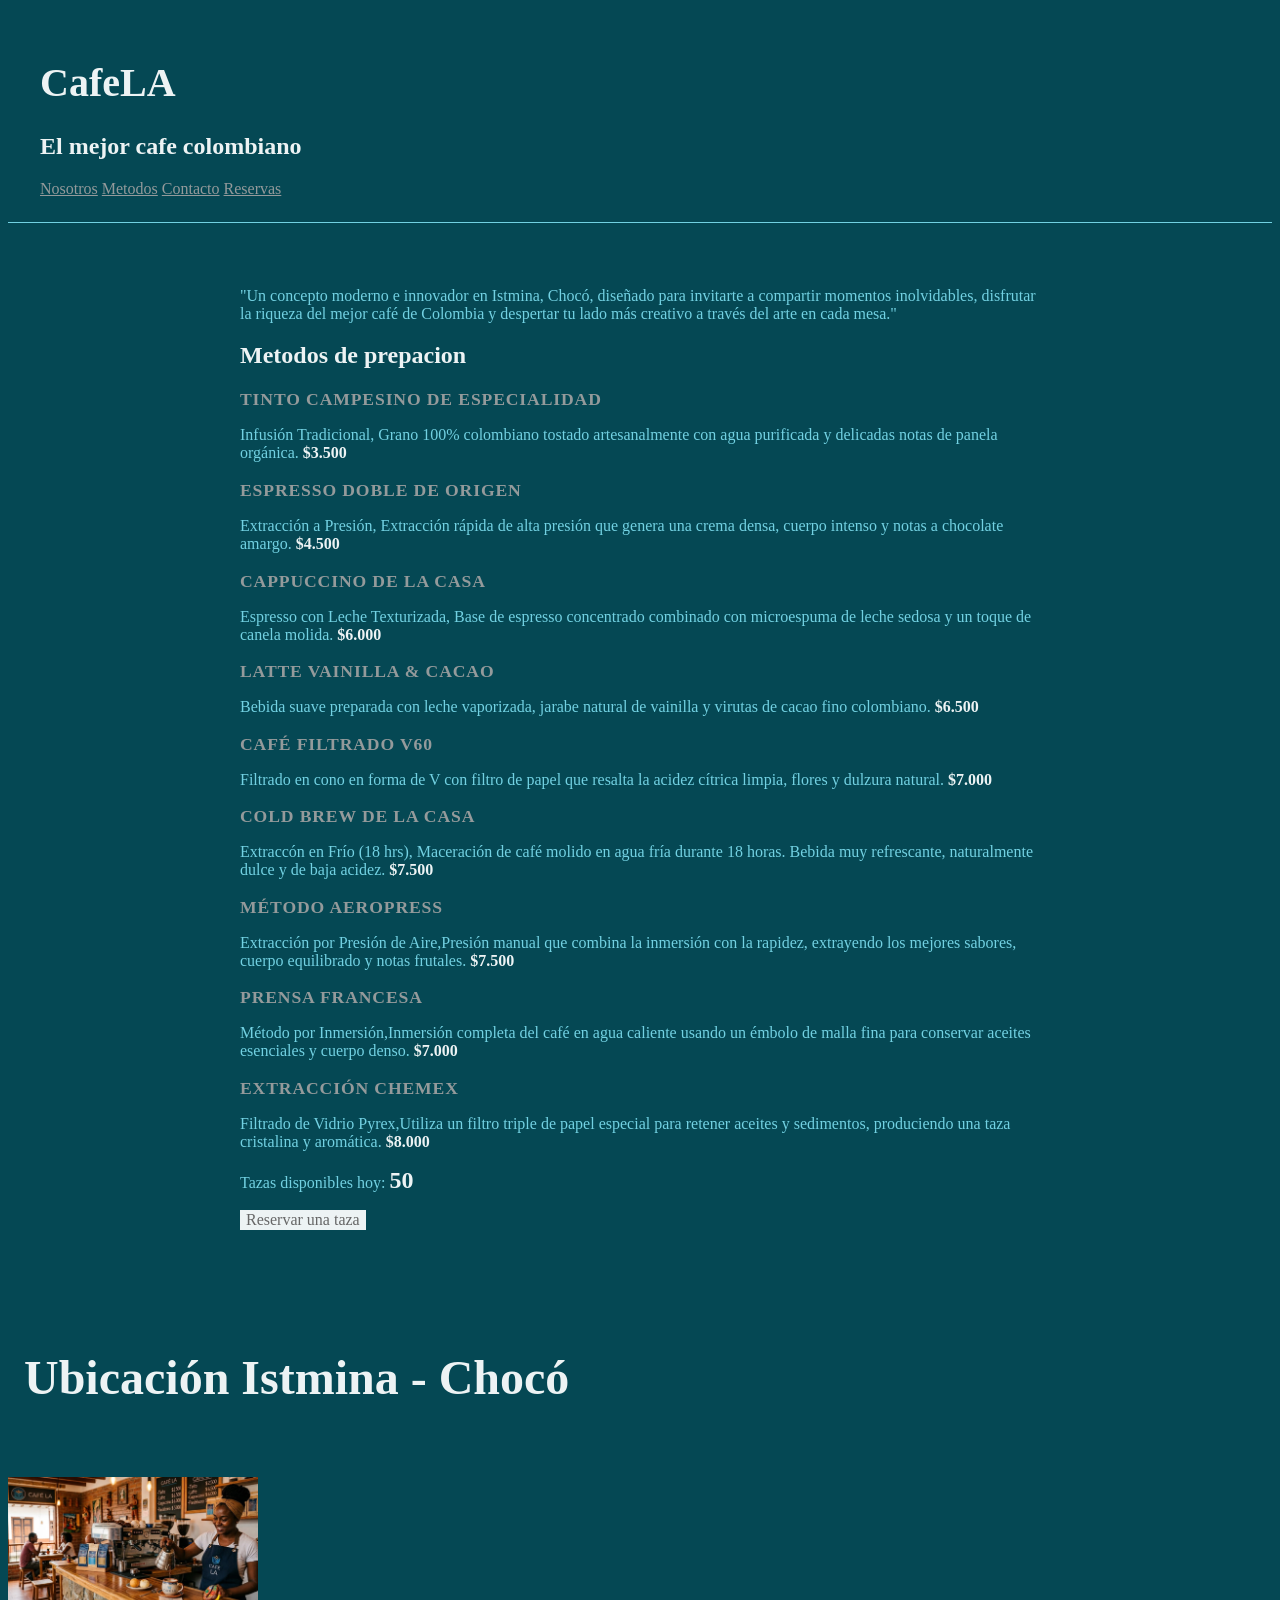
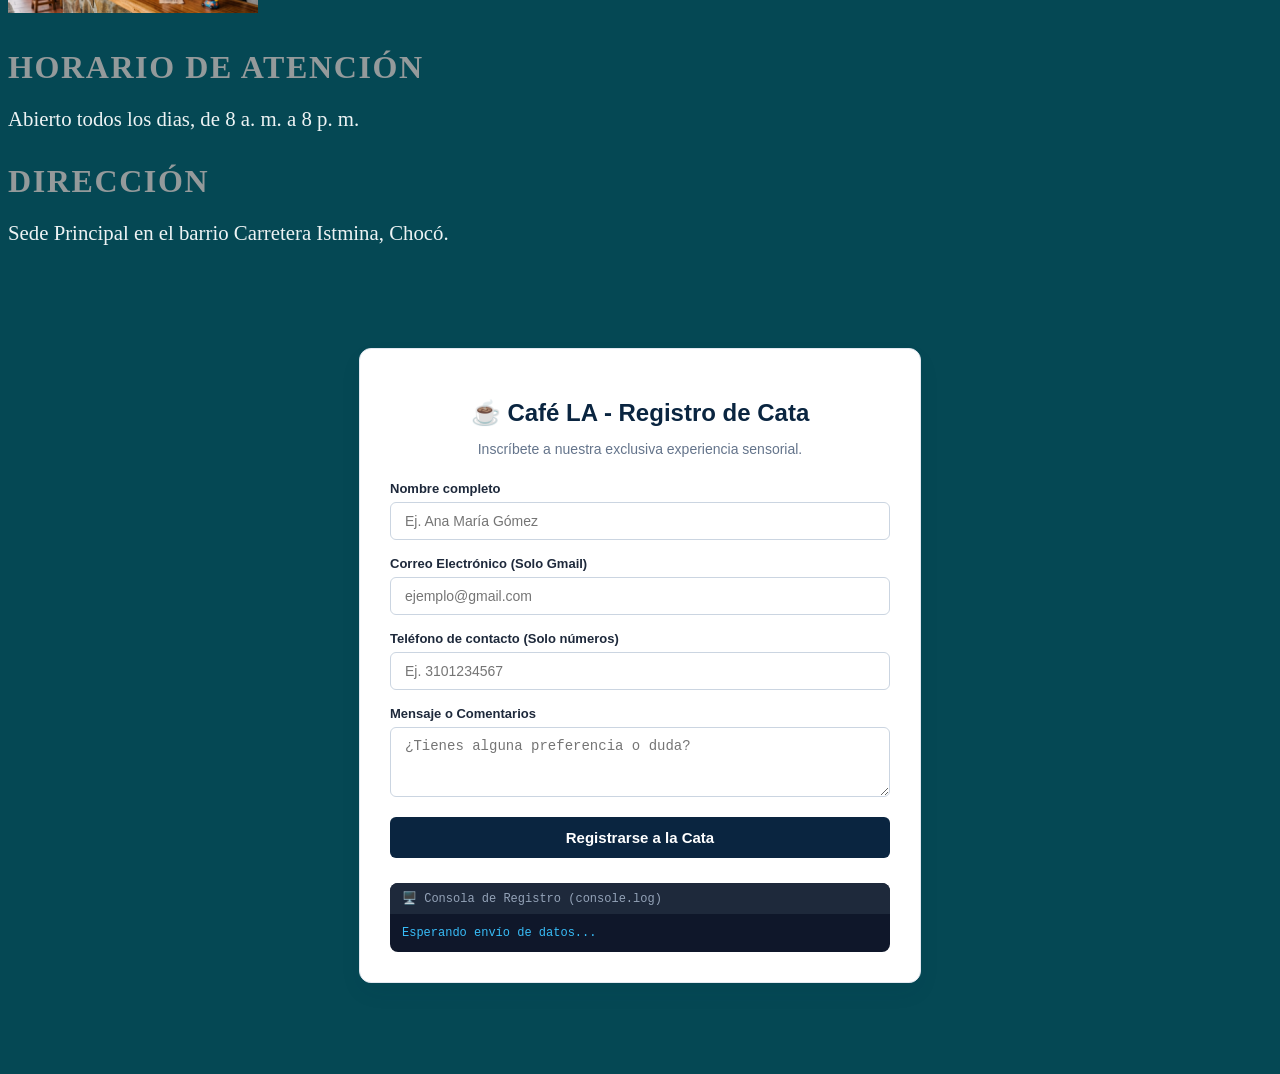
==== index.html @ fd326369 "commit" ====
<!DOCTYPE html>
<html lang="es">

<head>
    <meta charset="UTF-8">
    <meta name="viewport" content="width=device-width, initial-scale=1.0">
    <title>CafeLA</title>
    <link rel="stylesheet" href="style.css">
</head>

<body>
    <header>
        <h1>CafeLA</h1>
        <h2>El mejor cafe colombiano</h2>
        <nav>
            <a href="#nosotros">Nosotros</a>
            <a href="#metodos">Metodos</a>
            <a href="#contacto">Contacto</a>
            <a href="#reservas">Reservas</a>
        </nav>
    </header>

    <main>
           <section id="nosotros">
        <p>"Un concepto moderno e innovador en Istmina, Chocó, diseñado para invitarte a compartir momentos
            inolvidables, disfrutar la riqueza del mejor café de Colombia y despertar tu lado más creativo a través del
            arte en cada mesa."</p>
       </section>
          
       <section id="metodos">
            <h2>Metodos de prepacion</h2>
            <h3  class="metodo-titulo">Tinto Campesino de Especialidad</h3>
            <p>Infusión Tradicional, Grano 100% colombiano tostado artesanalmente con agua purificada y delicadas notas
                de
                panela orgánica. <span class="precio">$3.500</span></p>
            <h3  class="metodo-titulo">Espresso Doble de Origen</h3>
            <p>Extracción a Presión, Extracción rápida de alta presión que genera una crema densa, cuerpo intenso y
                notas a
                chocolate amargo. <span class="precio">$4.500</span></p>
            <h3  class="metodo-titulo">Cappuccino de la Casa</h3>
            <p>Espresso con Leche Texturizada, Base de espresso concentrado combinado con microespuma de leche sedosa y
                un toque
                de canela molida. <span class="precio">$6.000</span></p>
            <h3  class="metodo-titulo">Latte Vainilla & Cacao</h3>
            <p>Bebida suave preparada con leche vaporizada, jarabe natural de vainilla y virutas de cacao fino
                colombiano. <span class="precio">$6.500</span></p>
            <h3  class="metodo-titulo">Café Filtrado V60</h3>
            <p>Filtrado en cono en forma de V con filtro de papel que resalta la acidez cítrica limpia, flores y dulzura
                natural. <span class="precio">$7.000</span></p>
            <h3  class="metodo-titulo">Cold Brew de la Casa</h3>
            <p>Extraccón en Frío (18 hrs), Maceración de café molido en agua fría durante 18 horas. Bebida muy
                refrescante,
                naturalmente dulce y de baja acidez. <span class="precio">$7.500</span></p>
            <h3  class="metodo-titulo">Método Aeropress</h3>
            <p>Extracción por Presión de Aire,Presión manual que combina la inmersión con la rapidez, extrayendo los
                mejores
                sabores, cuerpo equilibrado y notas frutales. <span class="precio">$7.500</span></p>
            <h3  class="metodo-titulo">Prensa Francesa</h3>
            <p>Método por Inmersión,Inmersión completa del café en agua caliente usando un émbolo de malla fina para
                conservar
                aceites esenciales y cuerpo denso. <span class="precio">$7.000</span></p>
            <h3  class="metodo-titulo">Extracción Chemex</h3>
            <p>Filtrado de Vidrio Pyrex,Utiliza un filtro triple de papel especial para retener aceites y sedimentos,
                produciendo una taza cristalina y aromática. <span class="precio">$8.000</span></p>
        </section>
        <section id="reservas">
            <p>Tazas disponibles hoy: <span id="contador-tazas">50</span></p>
            <button id="boton-reservar">Reservar una taza</button>
        </section>
    </main>

    <footer id="contacto">
        <h2 class="subtitulo-d">Ubicación Istmina - Chocó</h2>
        <img  src="CafeLA-Barra.jpg" alt="Barra de CafeLa, elmejor cafe colombiano" width="250">
        <h3 class="contacto-titulo">Horario de Atención</h3>
        <p class="parrafos-contacto">Abierto todos los dias, de 8 a. m. a 8 p. m.</p>
        <h3 class="contacto-titulo">Dirección</h3>
        <p class="parrafos-contacto">Sede Principal en el barrio Carretera Istmina, Chocó.</p>
    </footer>
    <!-- INICIO: Sección de Cata de Café LA -->
<div class="cafe-container">
    <div class="cafe-card">
        <div class="cafe-header">
            <h2>☕ Café LA - Registro de Cata</h2>
            <p>Inscríbete a nuestra exclusiva experiencia sensorial.</p>
        </div>

        <form id="cataForm">
            <div class="cafe-group">
                <label for="nombre">Nombre completo</label>
                <input type="text" id="nombre" placeholder="Ej. Ana María Gómez" required>
                <span class="cafe-error" id="errorNombre"></span>
            </div>

            <div class="cafe-group">
                <label for="email">Correo Electrónico (Solo Gmail)</label>
                <input type="email" id="email" placeholder="ejemplo@gmail.com" required>
                <span class="cafe-error" id="errorEmail"></span>
            </div>

            <div class="cafe-group">
                <label for="telefono">Teléfono de contacto (Solo números)</label>
                <input type="text" id="telefono" placeholder="Ej. 3101234567" required>
                <span class="cafe-error" id="errorTelefono"></span>
            </div>

            <div class="cafe-group">
                <label for="mensaje">Mensaje o Comentarios</label>
                <textarea id="mensaje" rows="3" placeholder="¿Tienes alguna preferencia o duda?"></textarea>
            </div>

            <button type="submit" class="cafe-btn">Registrarse a la Cata</button>
        </form>

        <div id="mensajeExito" class="cafe-success" style="display: none;"></div>

        <!-- Consola en pantalla opcional -->
        <div class="cafe-console-box">
            <div class="cafe-console-title">🖥️ Consola de Registro (console.log)</div>
            <div id="consoleOutput" class="cafe-console-output">Esperando envío de datos...</div>
        </div>
    </div>
</div>
<!-- FIN: Sección de Cata de Café LA -->
   <script src="script.js"></script>




</body>

</html>
---- style.css ----
body {
  background-color: #054854;
  font-family: Georgia, 'Times New Roman', Times, serif;
  color: #72D1E2 ;
}
h1{
 color:#EDF3F4 ;
 font-size: 2.5rem;
}
h2{ 
 color: #EDF3F4;
 font-size:  1.5rem;
}
header {
  padding: 1.5rem 2rem;
  border-bottom: 1px solid #72D1E2;
}
nav a {
    color: #949A9B;
}
main {
  padding: 3rem 2rem;
  max-width:  800px;
  margin: 0 auto;
}
.metodo-titulo{
    font-size: 1.1rem;
    letter-spacing: 0.05em;
    text-transform: uppercase;
    margin-bottom: 0.25rem;
    color: #949A9B;
}
.precio{
    font-weight: bold;
    color: #EDF3F4;
}
footer {
.subtitulo-d {
  padding: 2rem 1rem;
  font-size: 3rem;
}
.contacto-titulo {
   font-size: 2rem;
    letter-spacing: 0.05em;
    text-transform: uppercase;
    margin-bottom: 0.25rem;
    color: #949A9B;
}
.parrafos-contacto{
  color: #EDF3F4;
  font-size:  1.3rem;;
}
}

#contador-tazas {
  font-size: 1.5rem;
  font-weight: bold;
  color: #EDF3F4;
}

#boton-reservar {
   display: block;
   margin-top: 1rem;
   padding: 0.5rem 1.25;
   border: none;
   font-family: Georgia, serif;
   font-size: 1rem;
   cursor: pointer;
   background-color: #EDF3F4;
   color: #666666;

}

.cafe-container {
    font-family: 'Segoe UI', Tahoma, Geneva, Verdana, sans-serif;
    background-color: #054854;
    color: #334155;
    display: flex;
    justify-content: center;
    align-items: center;
    padding: 40px 20px;
    min-height: 80vh;
}
.cafe-card {
    background: #ffffff;
    padding: 30px;
    border-radius: 12px;
    box-shadow: 0 10px 25px -5px rgba(10, 37, 64, 0.1);
    width: 100%;
    max-width: 500px;
    border: 1px solid #e2e8f0;
}
.cafe-header {
    text-align: center;
    margin-bottom: 24px;
}
.cafe-header h2 {
    color: #0a2540;
    font-size: 24px;
    margin-bottom: 8px;
}
.cafe-header p {
    color: #64748b;
    font-size: 14px;
}
.cafe-group {
    margin-bottom: 16px;
}
.cafe-group label {
    display: block;
    font-size: 13px;
    font-weight: 600;
    color: #1e293b;
    margin-bottom: 6px;
}
.cafe-group input, .cafe-group textarea {
    width: 100%;
    padding: 10px 14px;
    border: 1px solid #cbd5e1;
    border-radius: 6px;
    font-size: 14px;
    outline: none;
    transition: all 0.3s;
    box-sizing: border-box;
}
.cafe-group input:focus, .cafe-group textarea:focus {
    border-color: #0284c7;
    box-shadow: 0 0 0 3px rgba(2, 132, 199, 0.15);
}
.cafe-group input.error-input {
    border-color: #ef4444;
    background-color: #fef2f2;
}
.cafe-error {
    color: #ef4444;
    font-size: 12px;
    margin-top: 4px;
    display: block;
}
.cafe-btn {
    width: 100%;
    background-color: #0a2540;
    color: white;
    border: none;
    padding: 12px;
    font-size: 15px;
    font-weight: 600;
    border-radius: 6px;
    cursor: pointer;
    transition: background-color 0.2s;
}
.cafe-btn:hover {
    background-color: #0284c7;
}
.cafe-success {
    margin-top: 15px;
    padding: 10px;
    background-color: #f0fdf4;
    border: 1px solid #bbf7d0;
    color: #166534;
    border-radius: 6px;
    font-size: 14px;
    text-align: center;
}
.cafe-console-box {
    margin-top: 25px;
    background: #0f172a;
    border-radius: 8px;
    overflow: hidden;
}
.cafe-console-title {
    background: #1e293b;
    color: #94a3b8;
    padding: 8px 12px;
    font-size: 12px;
    font-family: monospace;
}
.cafe-console-output {
    padding: 12px;
    color: #38bdf8;
    font-family: monospace;
    font-size: 12px;
    white-space: pre-wrap;
    max-height: 120px;
    overflow-y: auto;
}
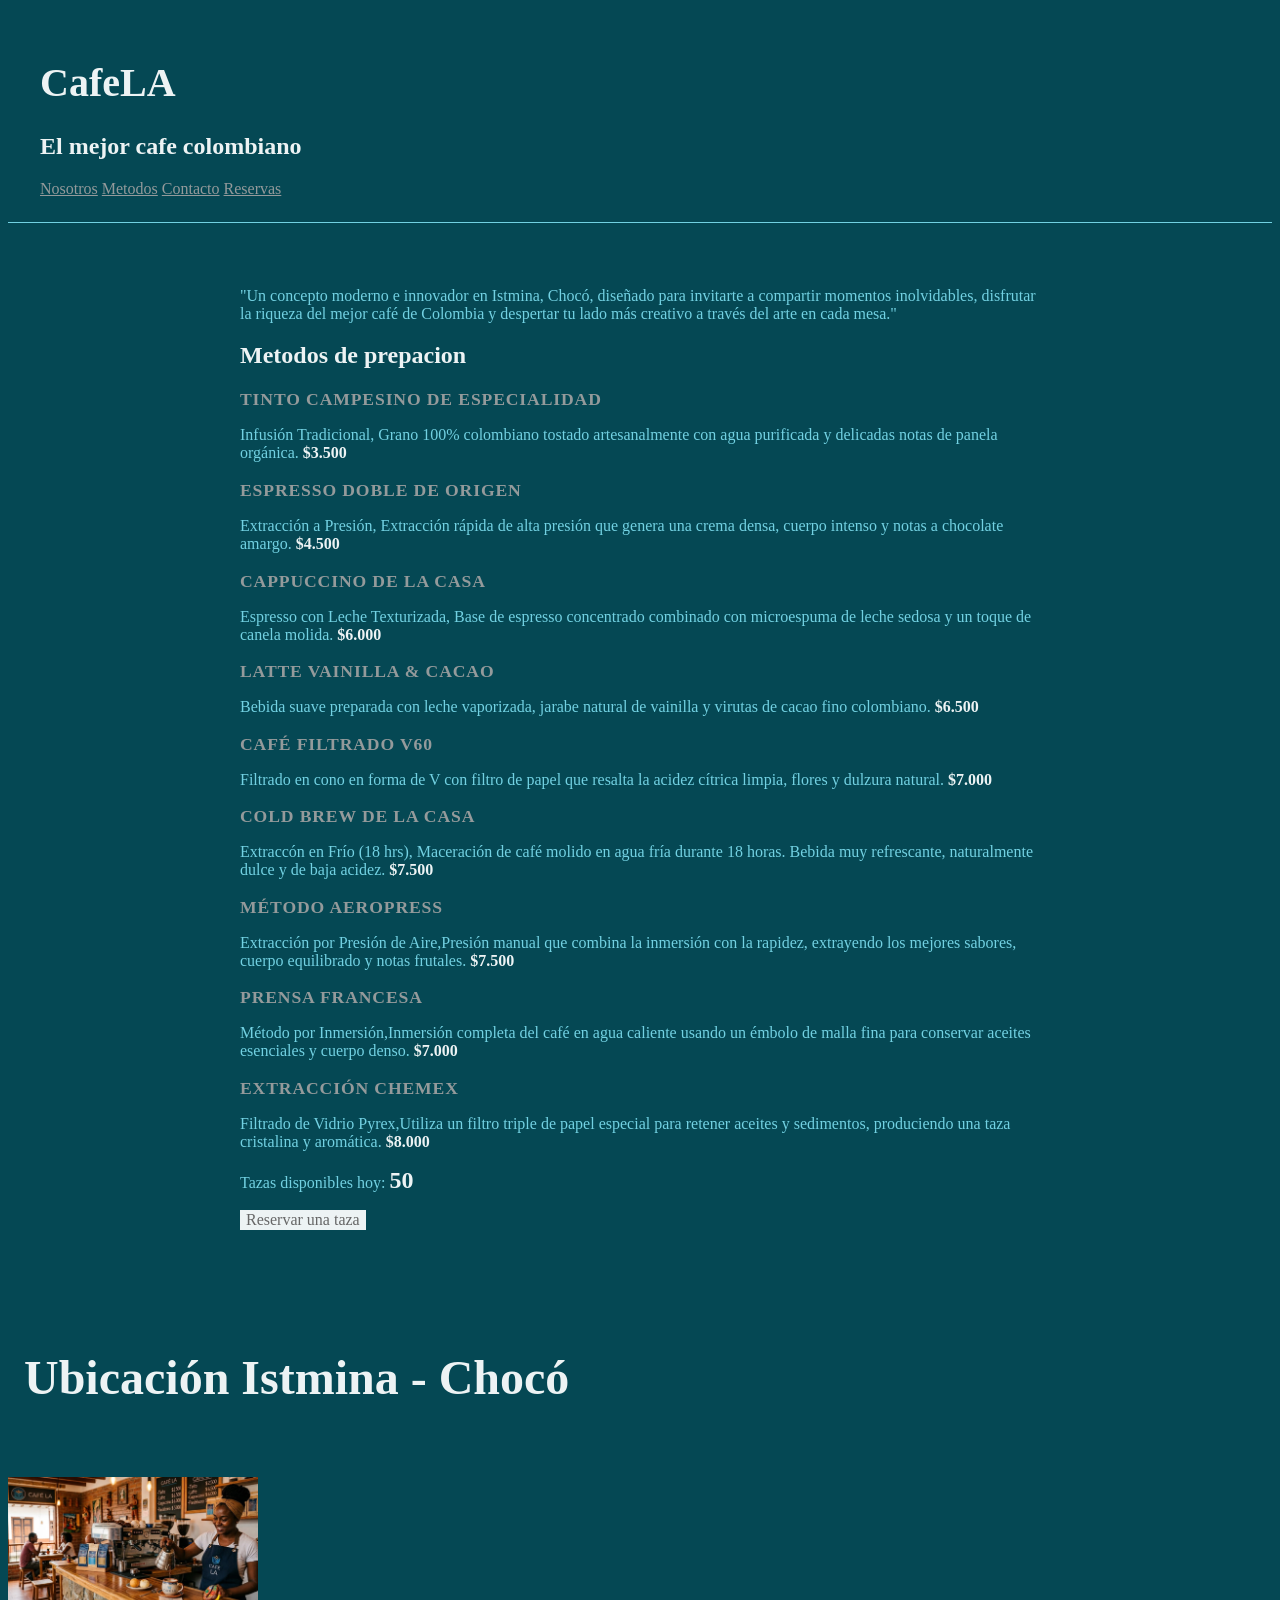
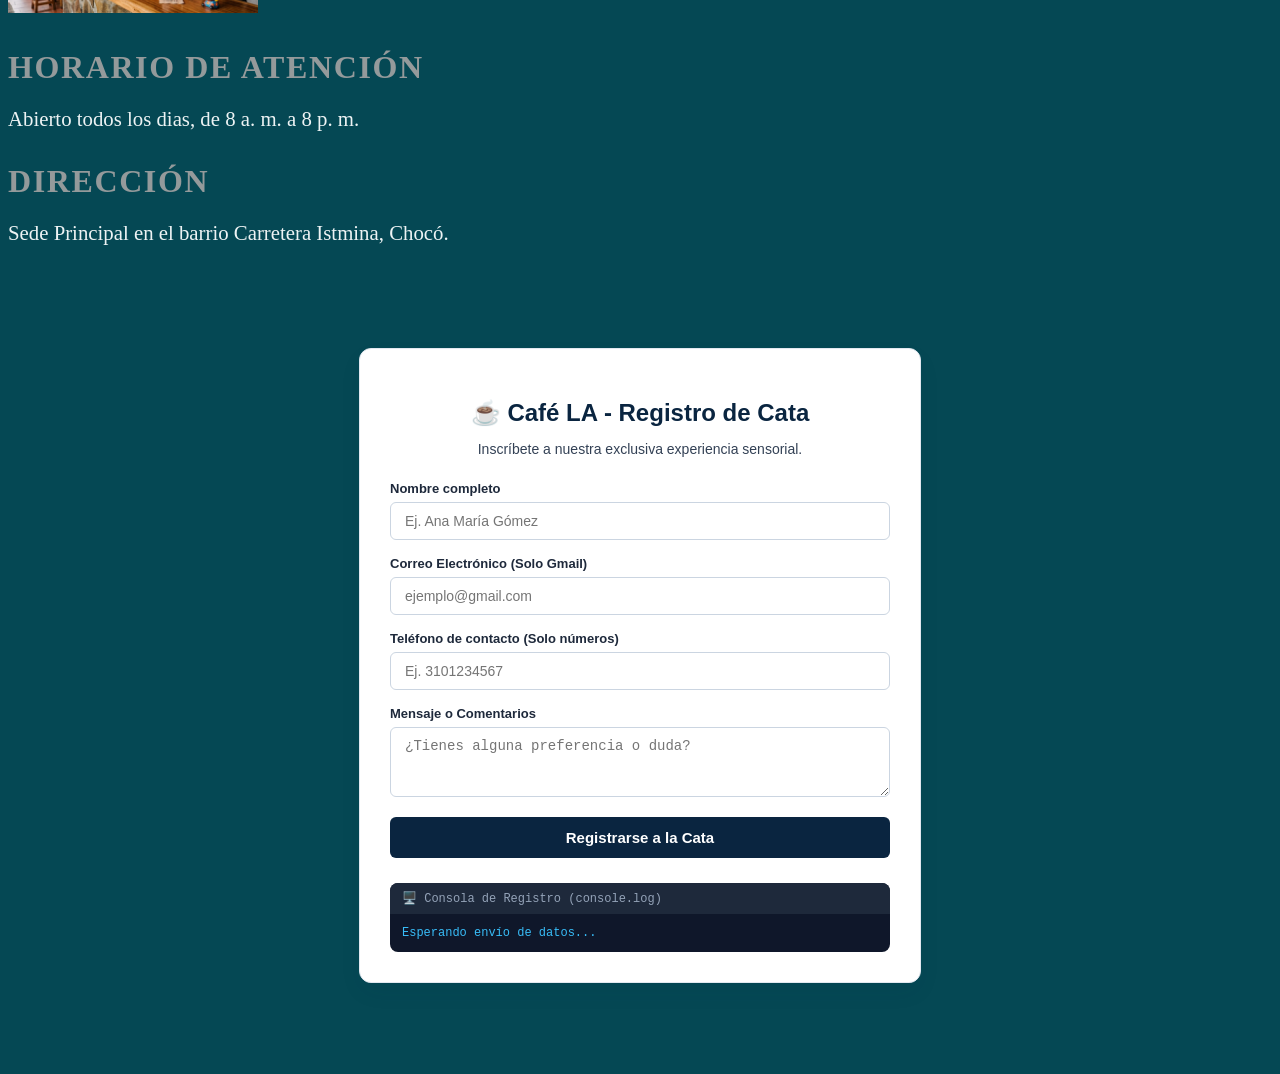
==== commit c0cf41f1: "Mis cambios en el archivo HTML" ====
--- a/index.html
+++ b/index.html
@@ -121,7 +121,7 @@
         </div>
     </div>
 </div>
-<!-- FIN: Sección de Cata de Café LA -->
+
    <script src="script.js"></script>
 
 
--- a/style.css
+++ b/style.css
@@ -100,7 +100,7 @@
     margin-bottom: 8px;
 }
 .cafe-header p {
-    color: #64748b;
+    color: #334155;
     font-size: 14px;
 }
 .cafe-group {
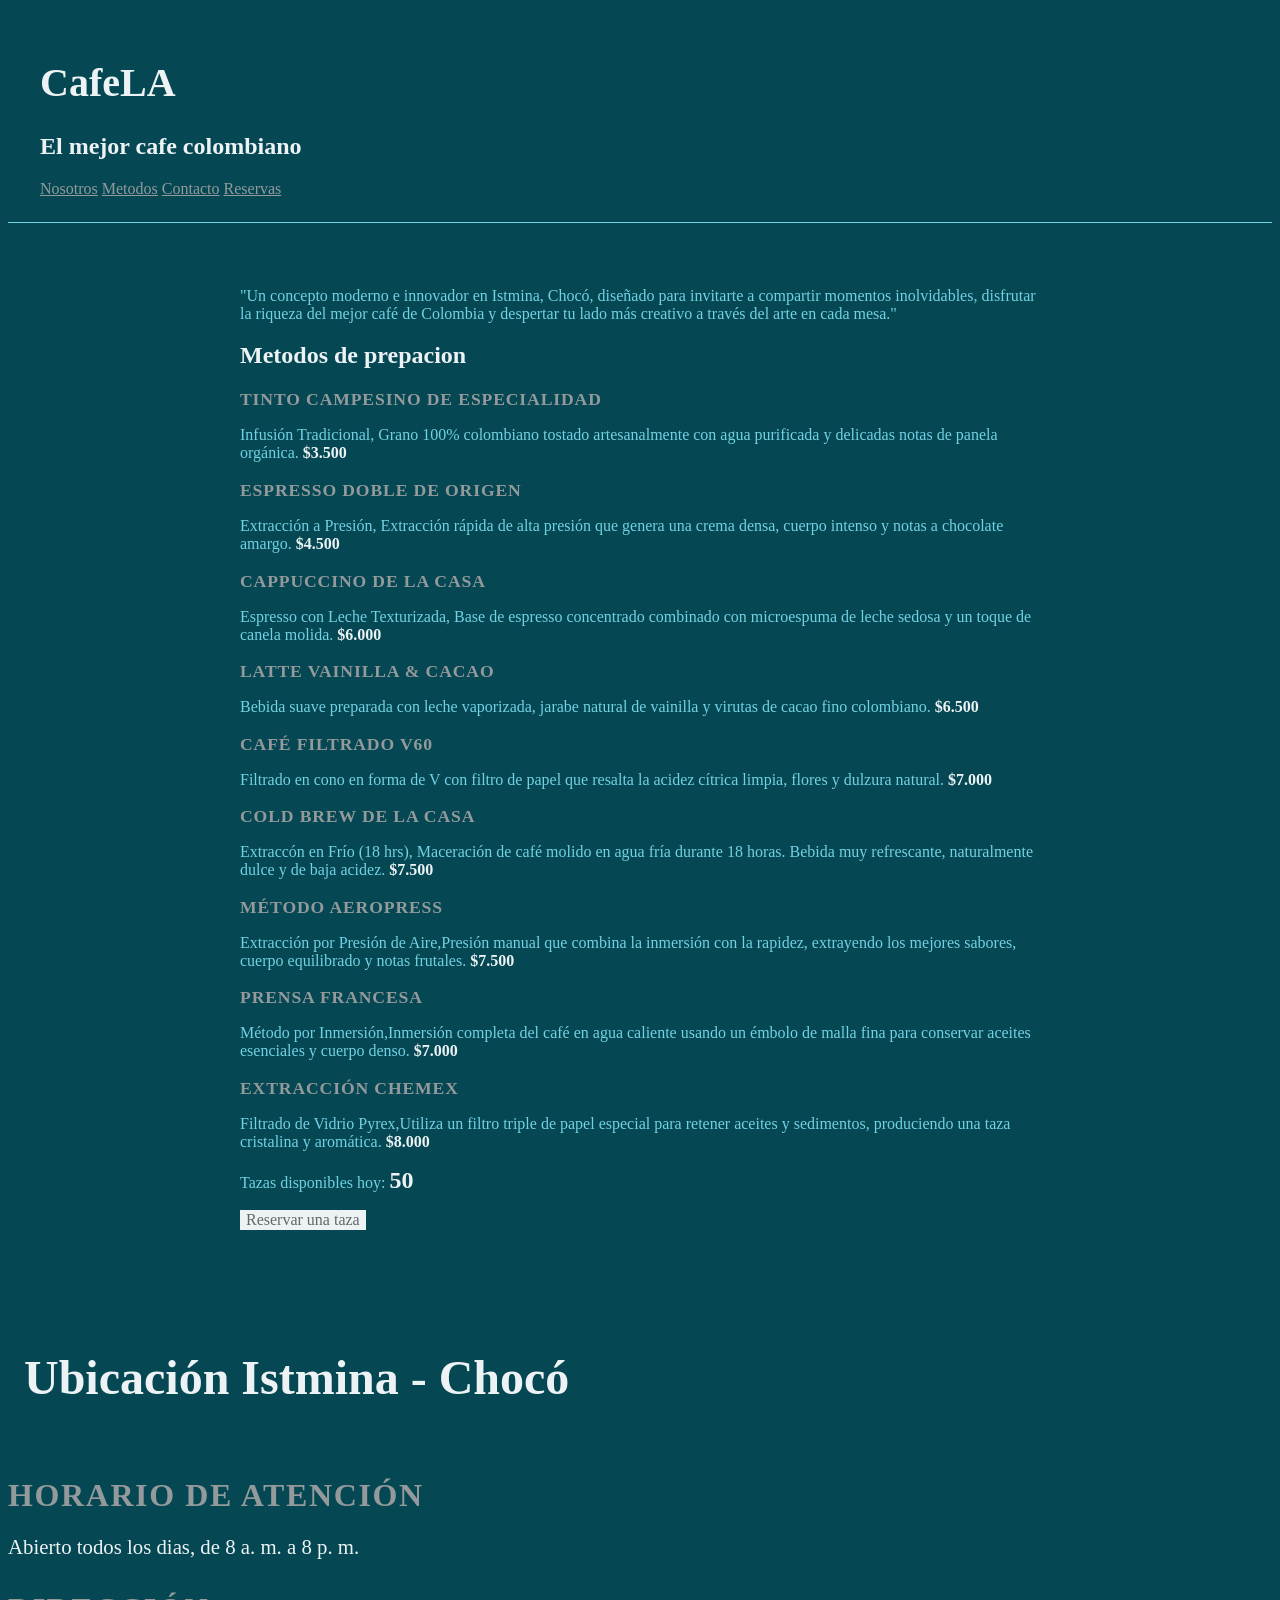
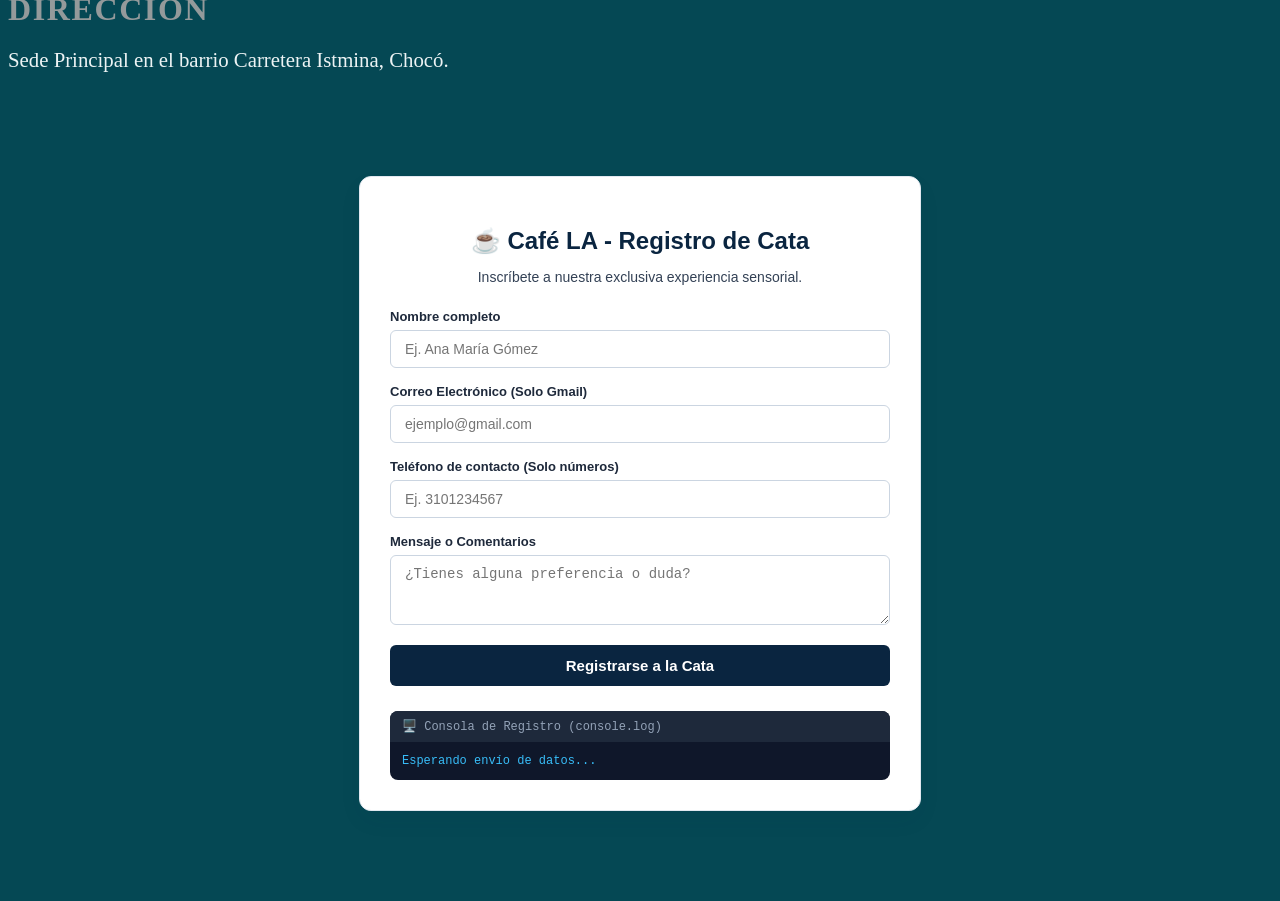
==== commit 7e5b1a2b: "Quitar imagen del footer" ====
--- a/index.html
+++ b/index.html
@@ -71,7 +71,6 @@
 
     <footer id="contacto">
         <h2 class="subtitulo-d">Ubicación Istmina - Chocó</h2>
-        <img  src="CafeLA-Barra.jpg" alt="Barra de CafeLa, elmejor cafe colombiano" width="250">
         <h3 class="contacto-titulo">Horario de Atención</h3>
         <p class="parrafos-contacto">Abierto todos los dias, de 8 a. m. a 8 p. m.</p>
         <h3 class="contacto-titulo">Dirección</h3>
